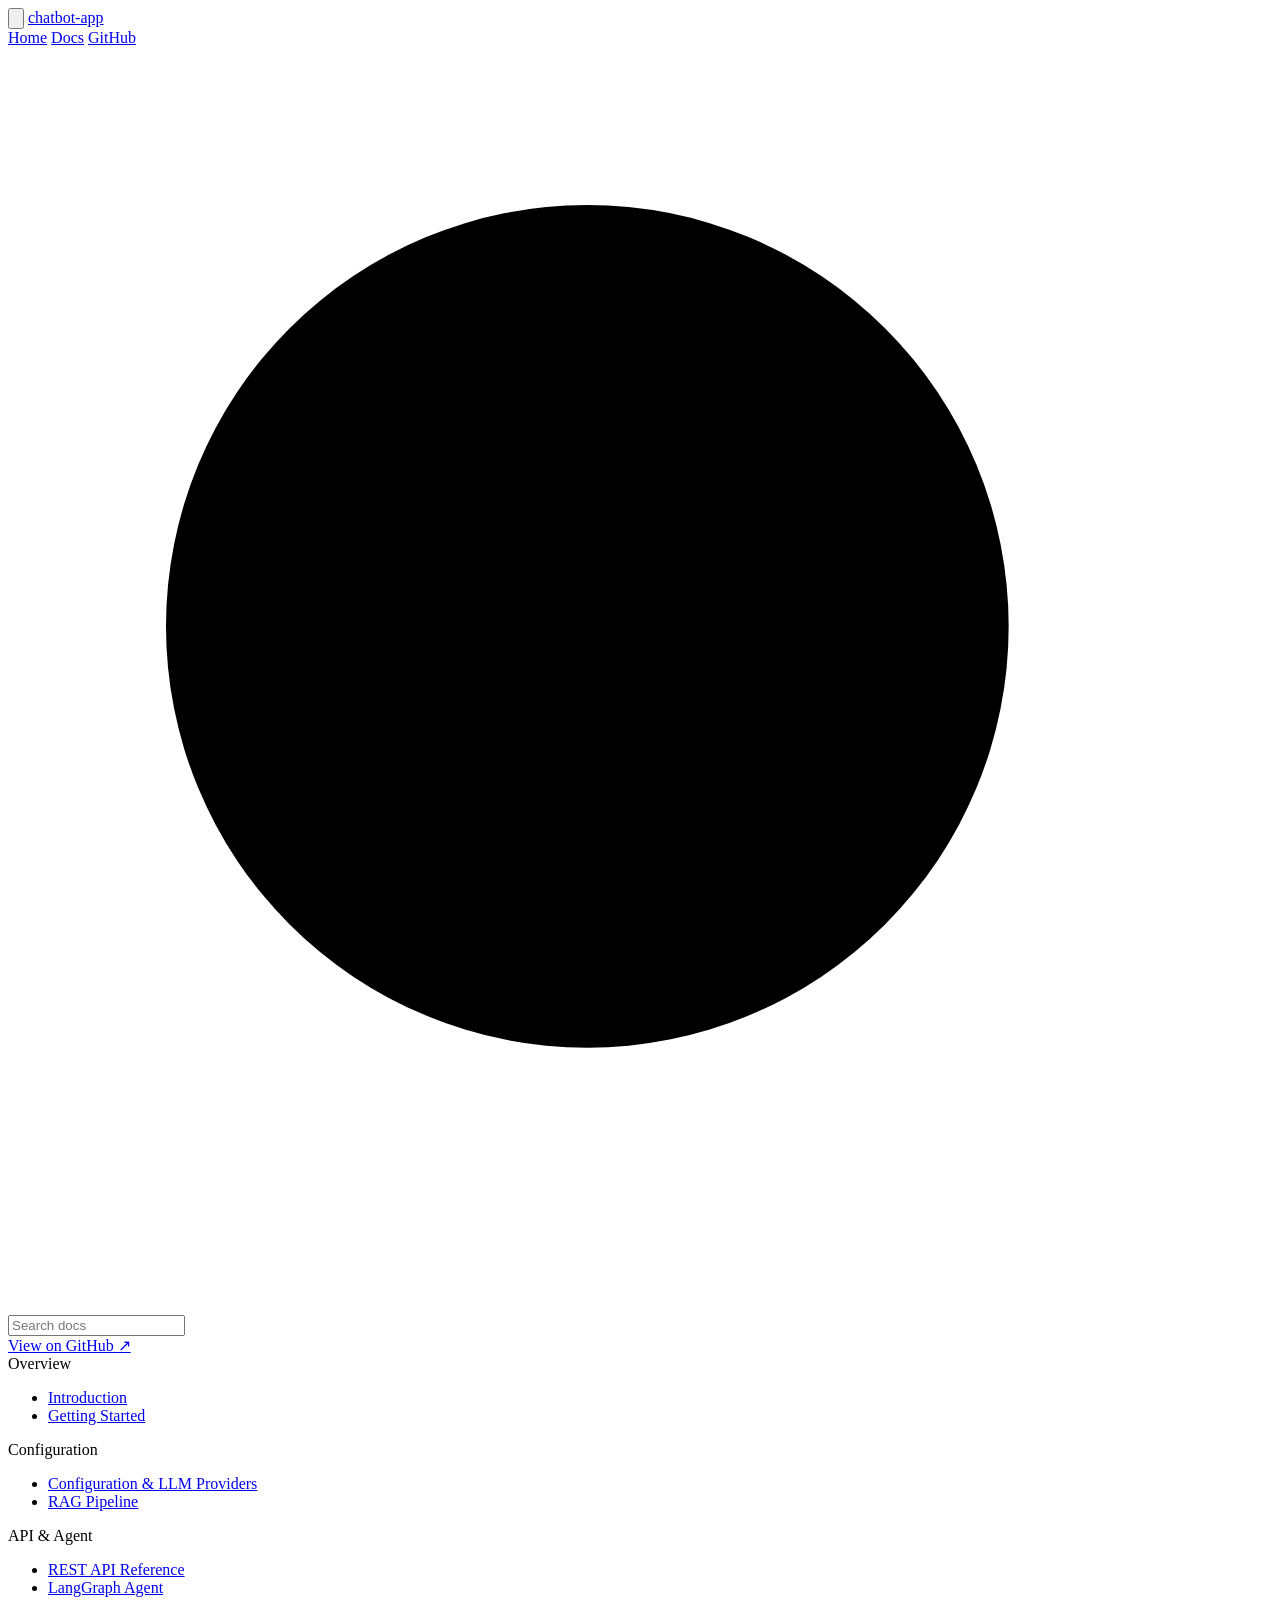
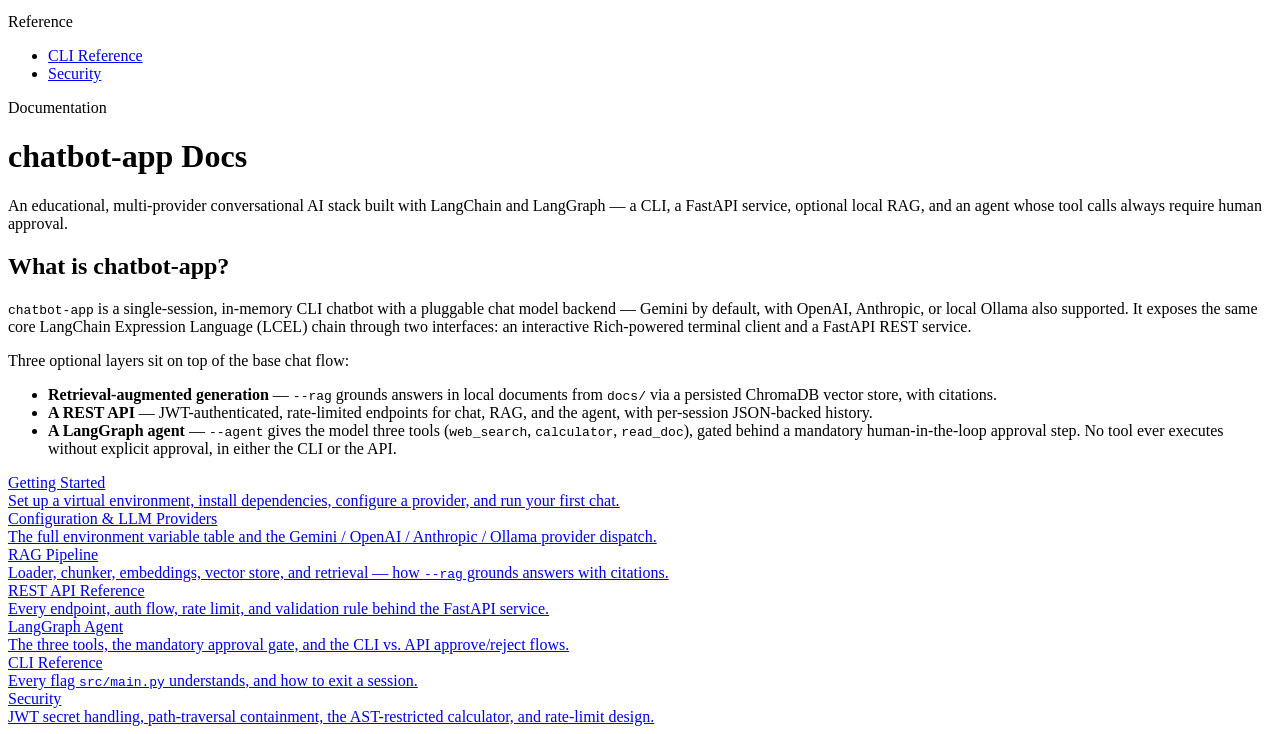
==== site/docs/index.html @ 266e8284 "feat: add developer docs site with auto-deploy to GitHub Pages Add a static developer-docs site (sit" ====
<!DOCTYPE html>
<html lang="en">
<head>
  <meta charset="UTF-8">
  <meta name="viewport" content="width=device-width, initial-scale=1.0">
  <title>Introduction — chatbot-app</title>
  <meta name="description" content="Documentation for chatbot-app — a multi-provider LangChain/LangGraph reference app with a CLI, REST API, optional RAG, and an approval-gated agent.">
  <link rel="canonical" href="https://konradxmalinowski.github.io/chatbot-app-console/docs/">

  <meta property="og:type" content="article">
  <meta property="og:site_name" content="chatbot-app">
  <meta property="og:title" content="Introduction — chatbot-app">
  <meta property="og:description" content="Documentation for chatbot-app — a multi-provider LangChain/LangGraph reference app with a CLI, REST API, optional RAG, and an approval-gated agent.">
  <meta property="og:url" content="https://konradxmalinowski.github.io/chatbot-app-console/docs/">
  <meta property="og:image" content="https://konradxmalinowski.github.io/chatbot-app-console/static/og-image.png">
  <meta property="og:image:width" content="1200">
  <meta property="og:image:height" content="630">
  <meta property="og:image:alt" content="chatbot-app — Multi-provider LangChain reference app">

  <meta name="twitter:card" content="summary_large_image">
  <meta name="twitter:title" content="Introduction — chatbot-app">
  <meta name="twitter:description" content="Documentation for chatbot-app — a multi-provider LangChain/LangGraph reference app with a CLI, REST API, optional RAG, and an approval-gated agent.">
  <meta name="twitter:image" content="https://konradxmalinowski.github.io/chatbot-app-console/static/og-image.png">

  <meta name="theme-color" content="#0c0c0c">
  <link rel="icon" type="image/svg+xml" href="/chatbot-app-console/static/favicon.svg">
  <link rel="stylesheet" href="/chatbot-app-console/static/theme.css">
  <script type="application/ld+json">
  {
    "@context": "https://schema.org",
    "@type": "TechArticle",
    "headline": "Introduction — chatbot-app",
    "description": "Documentation for chatbot-app — a multi-provider LangChain/LangGraph reference app with a CLI, REST API, optional RAG, and an approval-gated agent.",
    "url": "https://konradxmalinowski.github.io/chatbot-app-console/docs/",
    "isPartOf": { "@type": "WebSite", "name": "chatbot-app", "url": "https://konradxmalinowski.github.io/chatbot-app-console/" }
  }
  </script>
</head>
<body>

<header class="site-topbar">
  <button class="nav-toggle" type="button" aria-label="Toggle menu" aria-expanded="false">
    <svg viewBox="0 0 24 24" fill="none" stroke="currentColor" stroke-width="2" stroke-linecap="round"><line x1="3" y1="6" x2="21" y2="6"/><line x1="3" y1="12" x2="21" y2="12"/><line x1="3" y1="18" x2="21" y2="18"/></svg>
  </button>
  <a class="topbar-brand" href="/chatbot-app-console/">chatbot-app</a>
  <div class="topbar-nav" role="navigation" aria-label="Primary navigation">
    <a href="/chatbot-app-console/">Home</a>
    <a href="/chatbot-app-console/docs/" class="active" data-kw="overview introduction chatbot-app langchain langgraph what is">Docs</a>
    <a href="https://github.com/konradxmalinowski/chatbot-app-console" target="_blank" rel="noopener noreferrer">GitHub</a>
  </div>
  <div class="topbar-right">
    <div class="docs-search">
      <svg viewBox="0 0 24 24"><circle cx="11" cy="11" r="8"/><line x1="21" y1="21" x2="16.65" y2="16.65"/></svg>
      <input id="docs-search-input" type="text" placeholder="Search docs" aria-label="Search documentation">
    </div>
    <a class="topbar-action" href="https://github.com/konradxmalinowski/chatbot-app-console" target="_blank" rel="noopener noreferrer">View on GitHub ↗</a>
  </div>
</header>

<div class="docs-shell">
  <aside class="docs-sidebar">
    <div role="navigation" aria-label="Docs navigation">
    <div class="docs-nav-group">
      <div class="docs-nav-group-title">Overview</div>
      <ul>
        <li><a href="/chatbot-app-console/docs/" class="active" data-kw="overview introduction chatbot-app langchain langgraph what is">Introduction</a></li>
        <li><a href="/chatbot-app-console/docs/getting-started/" data-kw="install venv pip requirements env setup first run cli">Getting Started</a></li>
      </ul>
    </div>
    <div class="docs-nav-group">
      <div class="docs-nav-group-title">Configuration</div>
      <ul>
        <li><a href="/chatbot-app-console/docs/configuration/" data-kw="llm provider gemini openai anthropic ollama env vars api key model">Configuration &amp; LLM Providers</a></li>
        <li><a href="/chatbot-app-console/docs/rag-pipeline/" data-kw="rag retrieval chroma embeddings loader chunker docs citation source">RAG Pipeline</a></li>
      </ul>
    </div>
    <div class="docs-nav-group">
      <div class="docs-nav-group-title">API &amp; Agent</div>
      <ul>
        <li><a href="/chatbot-app-console/docs/rest-api/" data-kw="rest api fastapi jwt auth token chat session rate limit cors">REST API Reference</a></li>
        <li><a href="/chatbot-app-console/docs/langgraph-agent/" data-kw="langgraph agent tools web search calculator read doc approval human in the loop">LangGraph Agent</a></li>
      </ul>
    </div>
    <div class="docs-nav-group">
      <div class="docs-nav-group-title">Reference</div>
      <ul>
        <li><a href="/chatbot-app-console/docs/cli-reference/" data-kw="cli flags rag agent llm provider model exit">CLI Reference</a></li>
        <li><a href="/chatbot-app-console/docs/security/" data-kw="security jwt secret path traversal ast calculator prompt injection rate limit">Security</a></li>
      </ul>
    </div>
    </div>
  </aside>

  <main class="docs-content">
    <div class="docs-eyebrow">Documentation</div>
    <h1 class="docs-h1">chatbot-app Docs</h1>
    <p class="docs-lede">An educational, multi-provider conversational AI stack built with LangChain and LangGraph — a CLI, a FastAPI service, optional local RAG, and an agent whose tool calls always require human approval.</p>

    <h2 id="what-is-it">What is chatbot-app?</h2>
    <p><code>chatbot-app</code> is a single-session, in-memory CLI chatbot with a pluggable chat model backend — Gemini by default, with OpenAI, Anthropic, or local Ollama also supported. It exposes the same core LangChain Expression Language (LCEL) chain through two interfaces: an interactive Rich-powered terminal client and a FastAPI REST service.</p>
    <p>Three optional layers sit on top of the base chat flow:</p>
    <ul>
      <li><strong>Retrieval-augmented generation</strong> — <code>--rag</code> grounds answers in local documents from <code>docs/</code> via a persisted ChromaDB vector store, with citations.</li>
      <li><strong>A REST API</strong> — JWT-authenticated, rate-limited endpoints for chat, RAG, and the agent, with per-session JSON-backed history.</li>
      <li><strong>A LangGraph agent</strong> — <code>--agent</code> gives the model three tools (<code>web_search</code>, <code>calculator</code>, <code>read_doc</code>), gated behind a mandatory human-in-the-loop approval step. No tool ever executes without explicit approval, in either the CLI or the API.</li>
    </ul>

    <div class="docs-home-grid">
      <a class="docs-home-card" href="/chatbot-app-console/docs/getting-started/">
        <div class="docs-home-card-title">Getting Started</div>
        <div class="docs-home-card-desc">Set up a virtual environment, install dependencies, configure a provider, and run your first chat.</div>
      </a>
      <a class="docs-home-card" href="/chatbot-app-console/docs/configuration/">
        <div class="docs-home-card-title">Configuration &amp; LLM Providers</div>
        <div class="docs-home-card-desc">The full environment variable table and the Gemini / OpenAI / Anthropic / Ollama provider dispatch.</div>
      </a>
      <a class="docs-home-card" href="/chatbot-app-console/docs/rag-pipeline/">
        <div class="docs-home-card-title">RAG Pipeline</div>
        <div class="docs-home-card-desc">Loader, chunker, embeddings, vector store, and retrieval — how <code>--rag</code> grounds answers with citations.</div>
      </a>
      <a class="docs-home-card" href="/chatbot-app-console/docs/rest-api/">
        <div class="docs-home-card-title">REST API Reference</div>
        <div class="docs-home-card-desc">Every endpoint, auth flow, rate limit, and validation rule behind the FastAPI service.</div>
      </a>
      <a class="docs-home-card" href="/chatbot-app-console/docs/langgraph-agent/">
        <div class="docs-home-card-title">LangGraph Agent</div>
        <div class="docs-home-card-desc">The three tools, the mandatory approval gate, and the CLI vs. API approve/reject flows.</div>
      </a>
      <a class="docs-home-card" href="/chatbot-app-console/docs/cli-reference/">
        <div class="docs-home-card-title">CLI Reference</div>
        <div class="docs-home-card-desc">Every flag <code>src/main.py</code> understands, and how to exit a session.</div>
      </a>
      <a class="docs-home-card" href="/chatbot-app-console/docs/security/">
        <div class="docs-home-card-title">Security</div>
        <div class="docs-home-card-desc">JWT secret handling, path-traversal containment, the AST-restricted calculator, and rate-limit design.</div>
      </a>
    </div>
  </main>
</div>

<script src="/chatbot-app-console/static/app.js"></script>
</body>
</html>
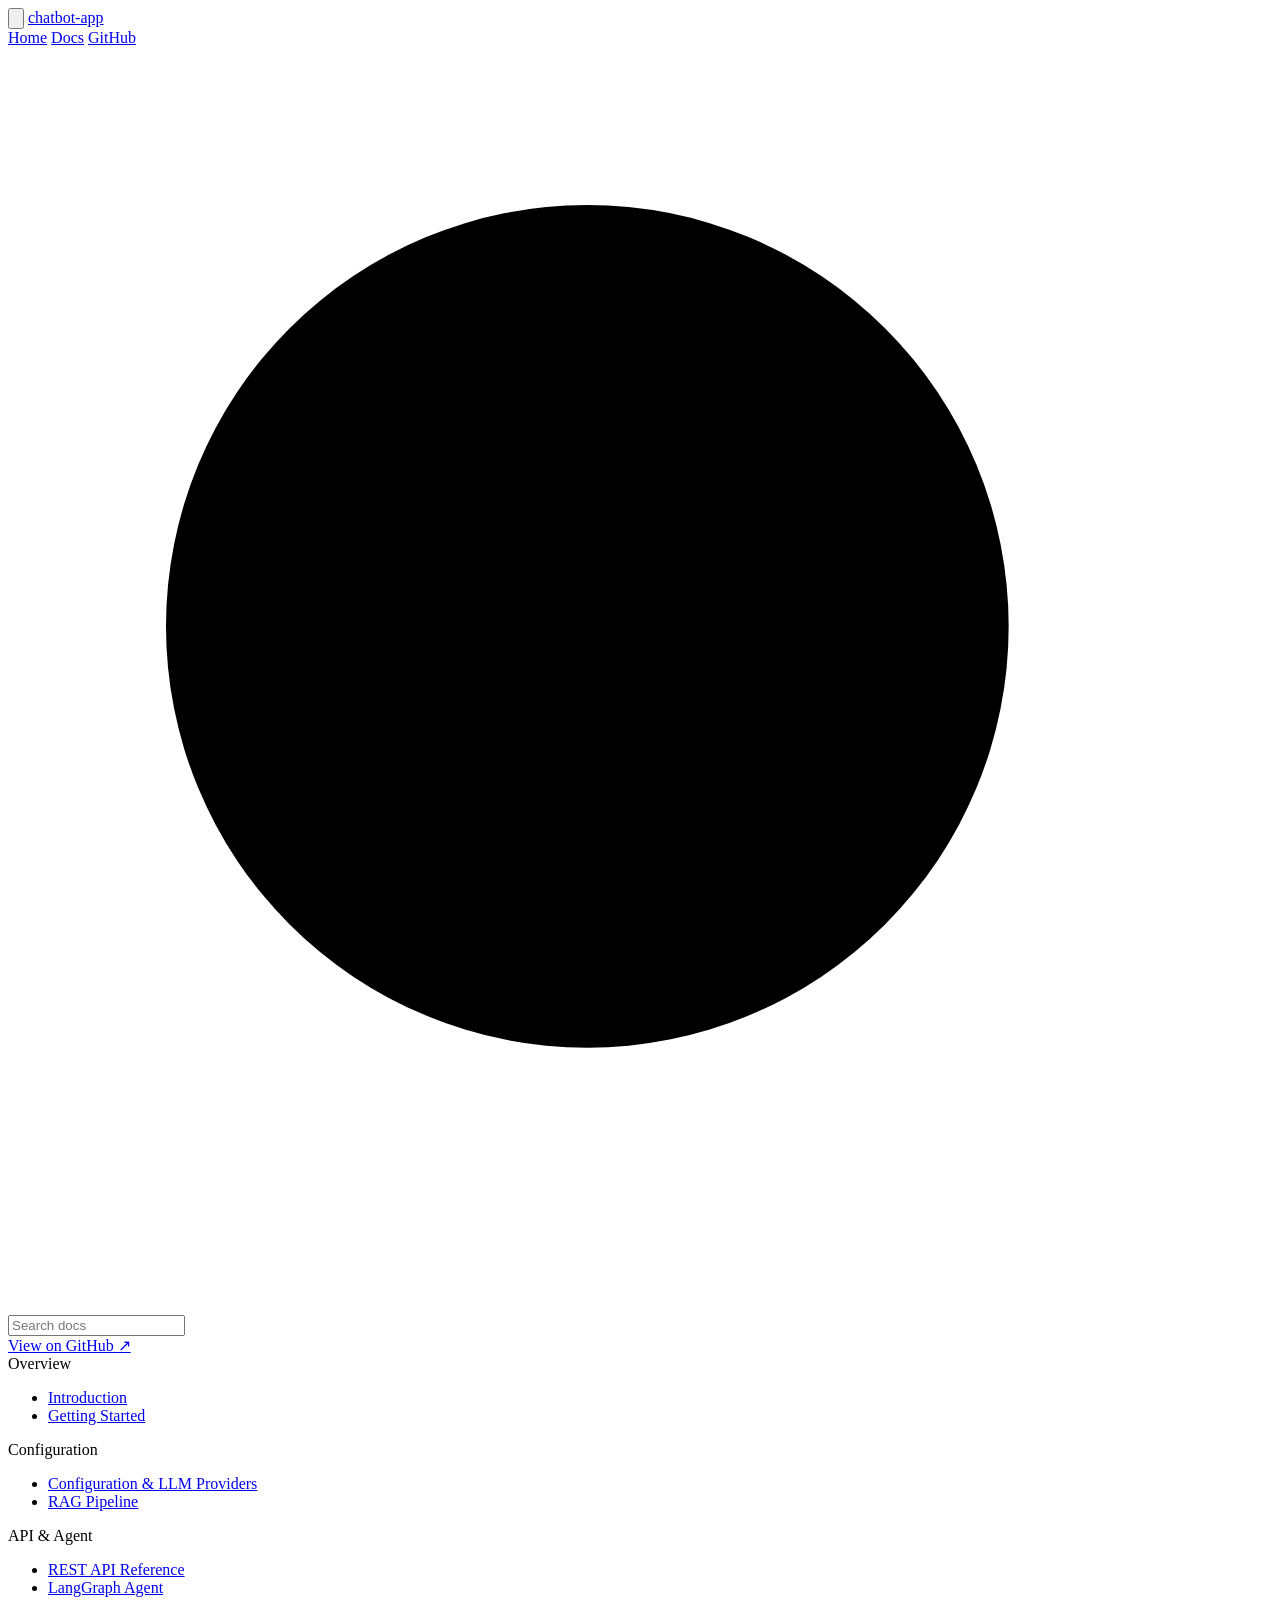
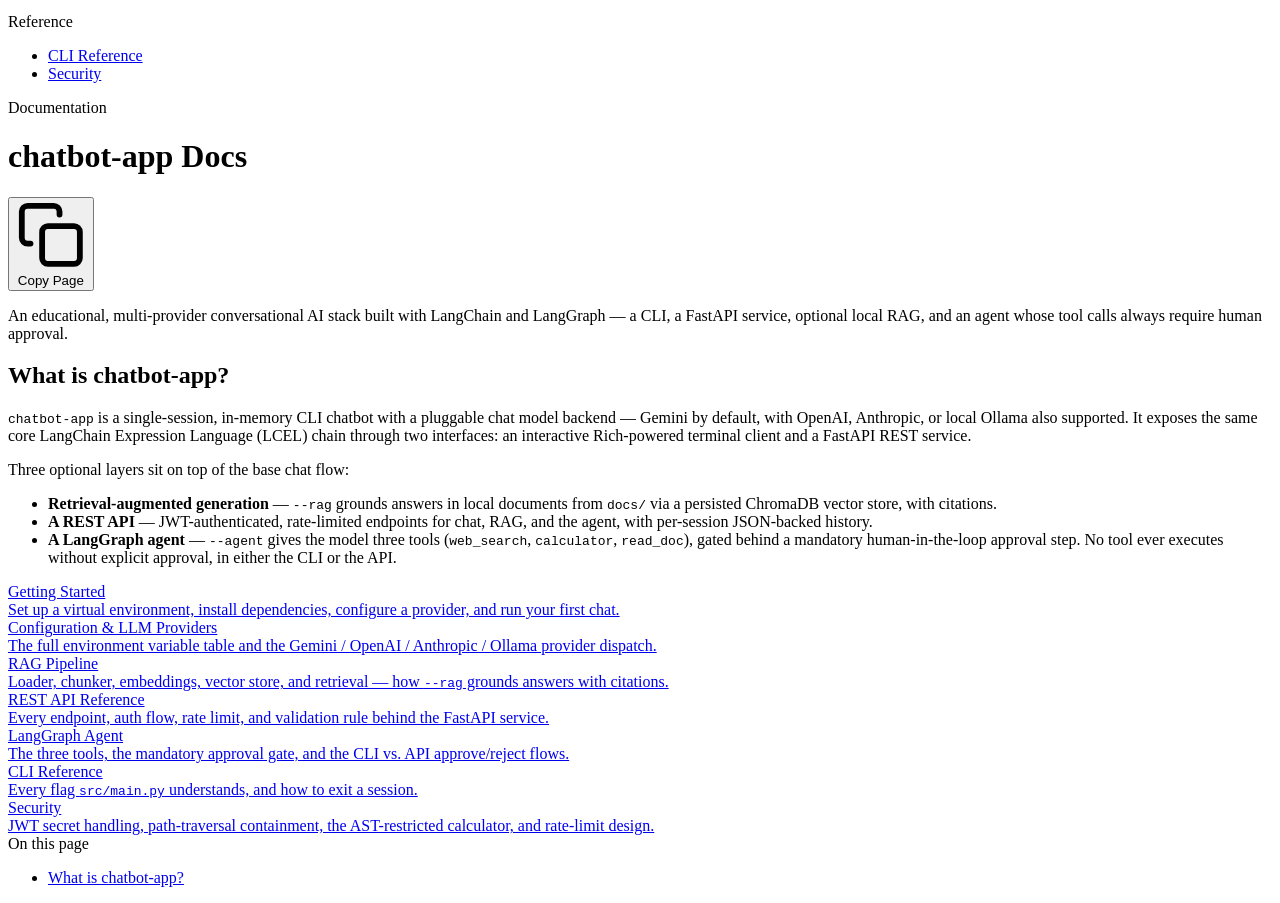
==== commit e4a2754e: "style: evolve docs site toward OpenAI-docs conventions Differentiate the docs site's look from the s" ====
--- a/site/docs/index.html
+++ b/site/docs/index.html
@@ -94,6 +94,10 @@
   <main class="docs-content">
     <div class="docs-eyebrow">Documentation</div>
     <h1 class="docs-h1">chatbot-app Docs</h1>
+    <button class="copy-page-btn" onclick="copyPage(this)">
+      <svg viewBox="0 0 24 24" fill="none" stroke="currentColor" stroke-width="2" stroke-linecap="round" stroke-linejoin="round"><rect x="9" y="9" width="13" height="13" rx="2"/><path d="M5 15H4a2 2 0 0 1-2-2V4a2 2 0 0 1 2-2h9a2 2 0 0 1 2 2v1"/></svg>
+      <span>Copy Page</span>
+    </button>
     <p class="docs-lede">An educational, multi-provider conversational AI stack built with LangChain and LangGraph — a CLI, a FastAPI service, optional local RAG, and an agent whose tool calls always require human approval.</p>
 
     <h2 id="what-is-it">What is chatbot-app?</h2>
@@ -136,6 +140,13 @@
       </a>
     </div>
   </main>
+
+  <aside class="docs-toc" aria-label="On this page">
+    <div class="docs-toc-title">On this page</div>
+    <ul>
+      <li><a href="#what-is-it">What is chatbot-app?</a></li>
+    </ul>
+  </aside>
 </div>
 
 <script src="/chatbot-app-console/static/app.js"></script>
